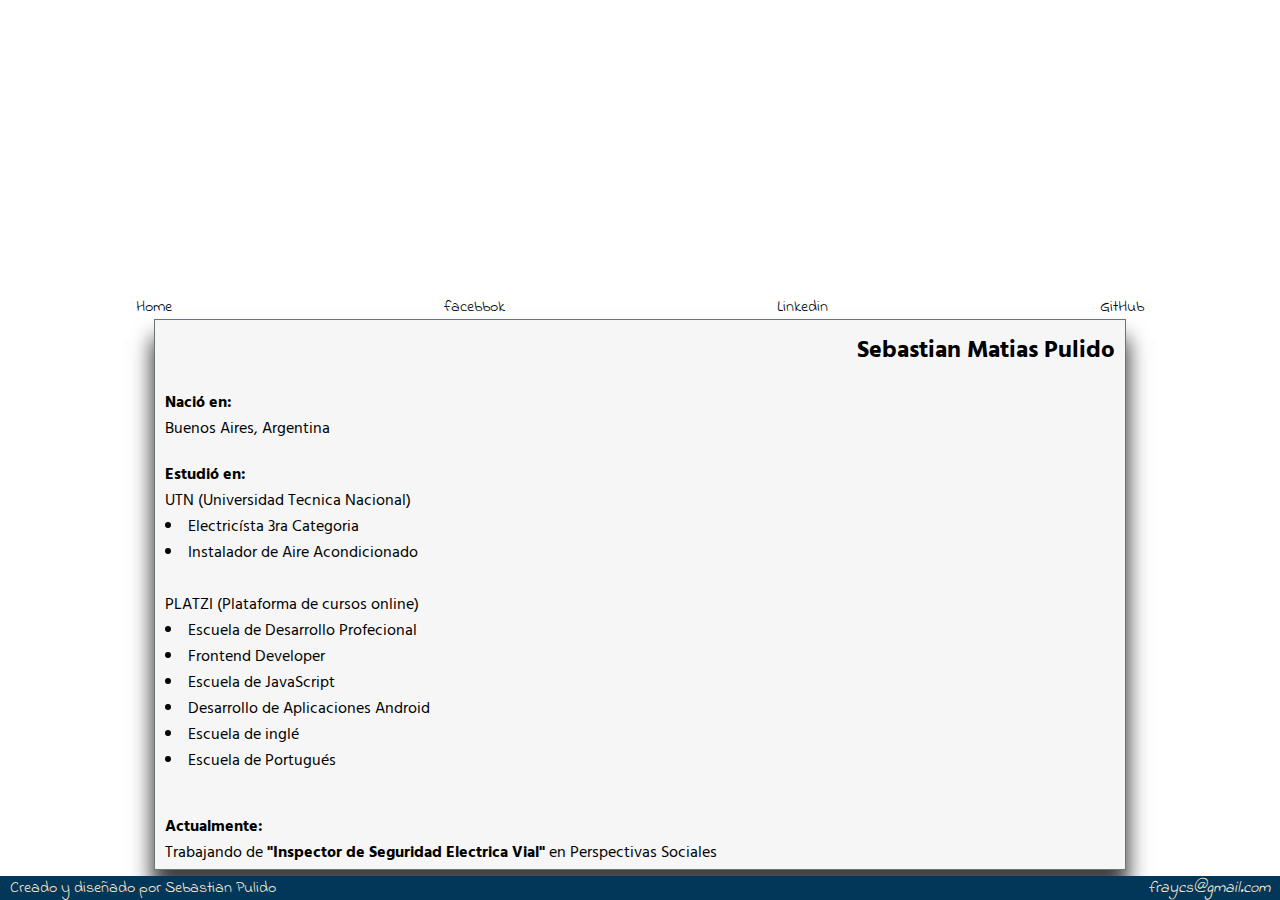
==== index.html @ a89c54d2 "Rename abaut-Seba.html to index.html" ====
<!DOCTYPE html>
<html lang="en">
<head>
    <meta charset="UTF-8">
    <meta name="viewport" content="width=device-width, initial-scale=1.0">
    <link rel="preconnect" href="https://fonts.gstatic.com">
    <link href="https://fonts.googleapis.com/css2?family=Hind+Siliguri&family=Indie+Flower&display=swap" rel="stylesheet">
    <link rel="stylesheet" href="./css/style.css">
    
    <title>Document</title>
</head>
<body>
  <header class="header">

    <div class="header__logo"></div>

  </header>
  <nav class="header__nav" id="navegator">
    <ul>
      <li><a href="/index.html" target="_blank">Home</a></li>
      <li><a href="https://www.facebook.com/Kennen-102000637875281" target="_blank">facebbok</a></li>
      <li><a href="www.linkedin.com/in/SeaBass" target="_blank">Linkedin</a></li>
      <li><a href="https://github.com/SeaBassLab" target="_blank">GitHub</a></li>
      </ul>
  </nav>
    <section class="section" id="fondo">

        <div class="section__content" id="card">
          <div class="titulo"><img src="/contactos/img/abstract-geometric-template.png" alt=""> 
            <h1>Sebastian Matias Pulido</h1>
          </div>
          <p><strong>Nació en:</strong> <br /> Buenos Aires, Argentina</p>
          <p><strong>Estudió en:</strong> <br />
          UTN (Universidad Tecnica Nacional)
          <ul>
            <li>Electricísta 3ra Categoria</li>
            <li>Instalador de Aire Acondicionado</li>
          </ul>
          <br />
          PLATZI (Plataforma de cursos online)
          <ul>
            <li>Escuela de Desarrollo Profecional</li>
            <li>Frontend Developer</li>
            <li>Escuela de JavaScript</li>
            <li>Desarrollo de Aplicaciones Android</li>
            <li>Escuela de inglé</li>
            <li>Escuela de Portugués</li>
          </ul>
          </p>
          <p><strong>Actualmente:</strong> <br /> Trabajando de <strong>"Inspector de Seguridad Electrica Vial"</strong> en <a href="http://www.perspectivassociales.com/" target="_blank">Perspectivas Sociales</a> </p>

        </div>
        
    </section>
    <footer class="footer">
        <p>Creado y diseñado por Sebastian Pulido</p>
        <em>fraycs@gmail.com</em>
    </footer>

    <script src="./script/index.js"></script>
</body>
</html>
---- css/style.css ----
* {
  margin: 0;
  padding: 0;
  box-sizing: border-box;
}

body {
  display: flex;
  flex-direction: column;
  height: 100vh;
}

a {
  color: black;
  text-decoration: none;
}

.header {
  background-size: cover;
  background-image: url('/contactos/img/fondo2.jpg');
  display: flex;
  height: 300px;
  padding: 0 10px 0 10px;
  color: blanchedalmond;
}

.header__nav ul{
  display: flex;
  justify-content: space-around;
  font-family: 'Indie Flower', cursive;
  list-style: none;
}

.header__logo {
  background-image: url('/contactos/img/img1.png');
  align-self: center;
  background-size: cover;
  outline-style: none;
  border: 4px solid white;
  border-radius: 50%;
  width: 120px;
  height: 120px;
}

.header__content {
  display: flex;
  justify-content: center;
  align-items: center;
  text-align: center;
}

.section {
  display: flex;
  flex-direction: column;
  align-items: center;
  flex-grow: 1;
}

.section__content {
  display: flex;
  flex-direction: column;
  font-family: 'Hind Siliguri', sans-serif;
  background-color: #f6f6f6;
  width: 76%;
  height: 99%;
  padding: 10px;
  border: 1px solid rgb(106, 117, 122);
  box-shadow: 0 20px 20px 0 rgba(10, 10, 10, 0.53),0 20px 20px 0 rgba(10, 10, 10, 0.53);
}

.section__content p {
margin-top: 20px;
}

.section__content ul {
  list-style: inside;
}

.titulo {
display: flex;
align-items: center;
justify-content: space-between;
width: 100%;
}

.titulo h1 {
  font-size: 24px;
}

.footer {
  display: flex;
  justify-content: space-between;
  font-family: 'Indie Flower', cursive;
  background:rgb(3, 55, 90);
  color: blanchedalmond;
  padding: 0 10px 0 10px;
}

.footer a {
  color: blanchedalmond;
  text-decoration: solid;
}
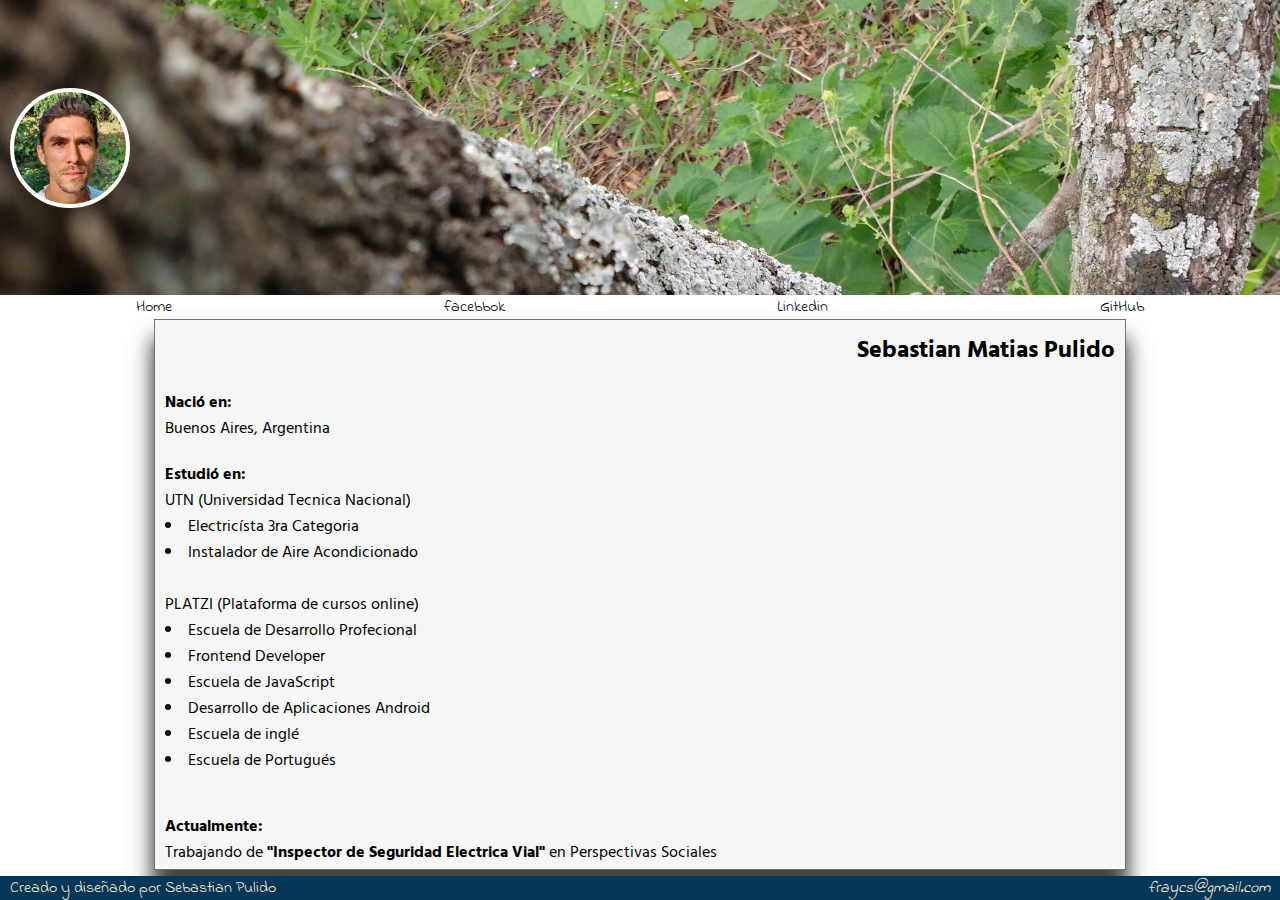
==== commit f8010f23: "Update index.html" ====
--- a/index.html
+++ b/index.html
@@ -7,7 +7,7 @@
     <link href="https://fonts.googleapis.com/css2?family=Hind+Siliguri&family=Indie+Flower&display=swap" rel="stylesheet">
     <link rel="stylesheet" href="./css/style.css">
     
-    <title>Document</title>
+    <title>CV</title>
 </head>
 <body>
   <header class="header">
@@ -17,7 +17,7 @@
   </header>
   <nav class="header__nav" id="navegator">
     <ul>
-      <li><a href="/index.html" target="_blank">Home</a></li>
+      <li><a href="https://pocamularadio.com.ar" target="_blank">Home</a></li>
       <li><a href="https://www.facebook.com/Kennen-102000637875281" target="_blank">facebbok</a></li>
       <li><a href="www.linkedin.com/in/SeaBass" target="_blank">Linkedin</a></li>
       <li><a href="https://github.com/SeaBassLab" target="_blank">GitHub</a></li>
--- a/css/style.css
+++ b/css/style.css
@@ -17,7 +17,7 @@
 
 .header {
   background-size: cover;
-  background-image: url('/contactos/img/fondo2.jpg');
+  background-image: url('../img/fondo2.jpg');
   display: flex;
   height: 300px;
   padding: 0 10px 0 10px;
@@ -32,7 +32,7 @@
 }
 
 .header__logo {
-  background-image: url('/contactos/img/img1.png');
+  background-image: url('../img/img1.png');
   align-self: center;
   background-size: cover;
   outline-style: none;
